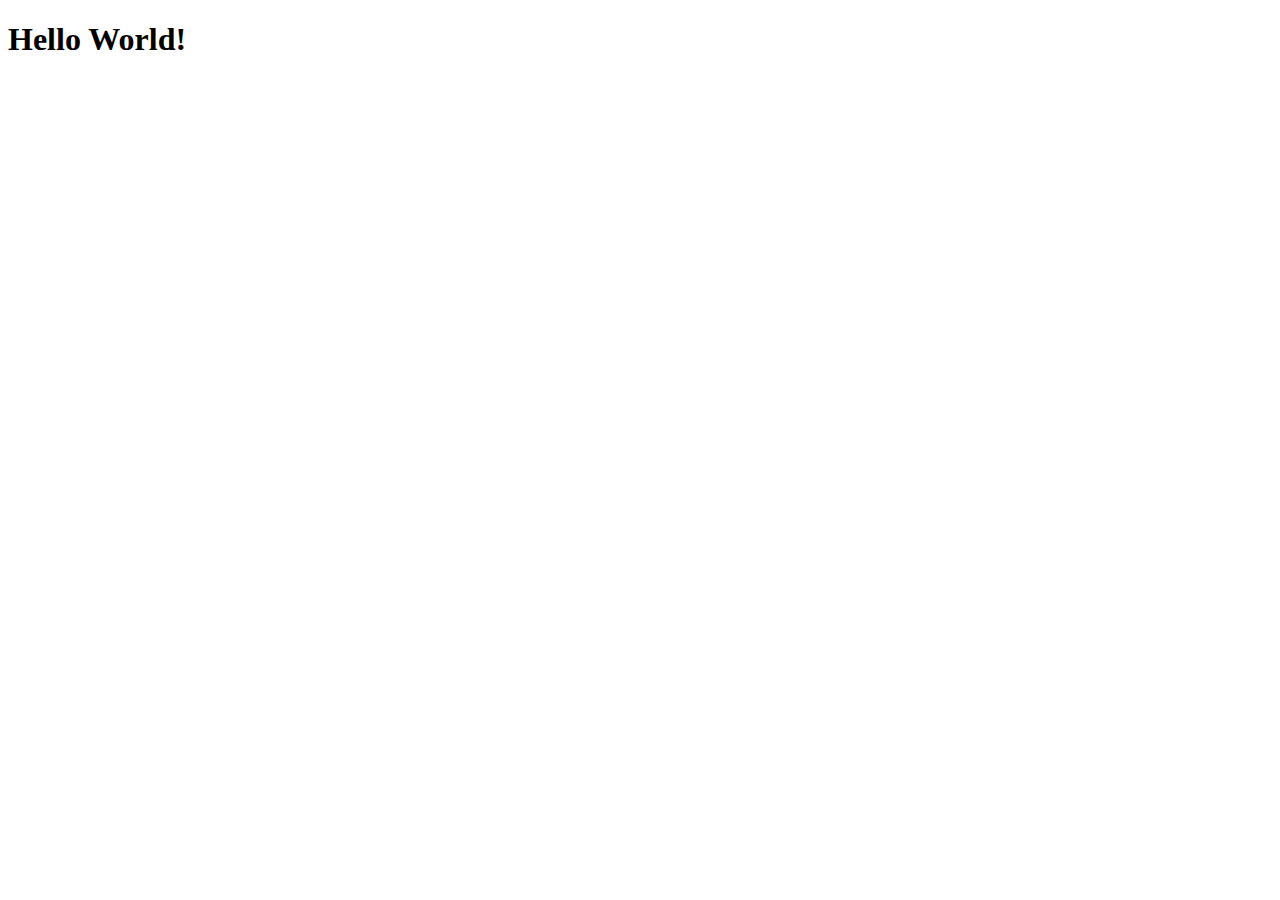
==== index.html @ a9149972 "Add files via upload" ====
<!DOCTYPE html>
<html lang="en">
<head>
    <meta charset="UTF-8">
    <meta name="viewport" content="width=device-width, initial-scale=1.0">
    <title>Document</title>
</head>
<body>
    <h1>Hello World!</h1>
</body>
</html>
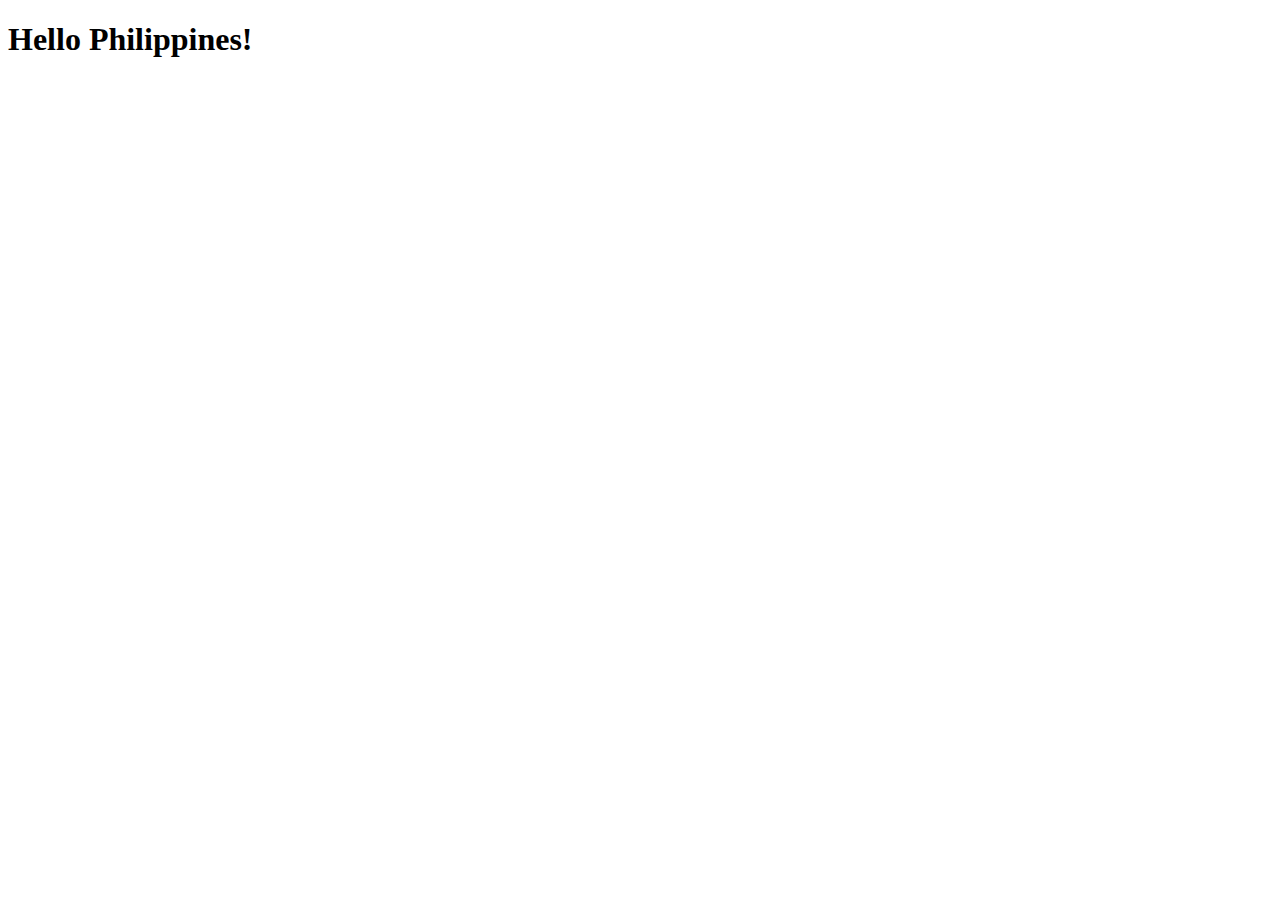
==== commit 858fa46c: "test" ====
--- a/index.html
+++ b/index.html
@@ -6,6 +6,6 @@
     <title>Document</title>
 </head>
 <body>
-    <h1>Hello World!</h1>
+    <h1>Hello Philippines!</h1>
 </body>
 </html>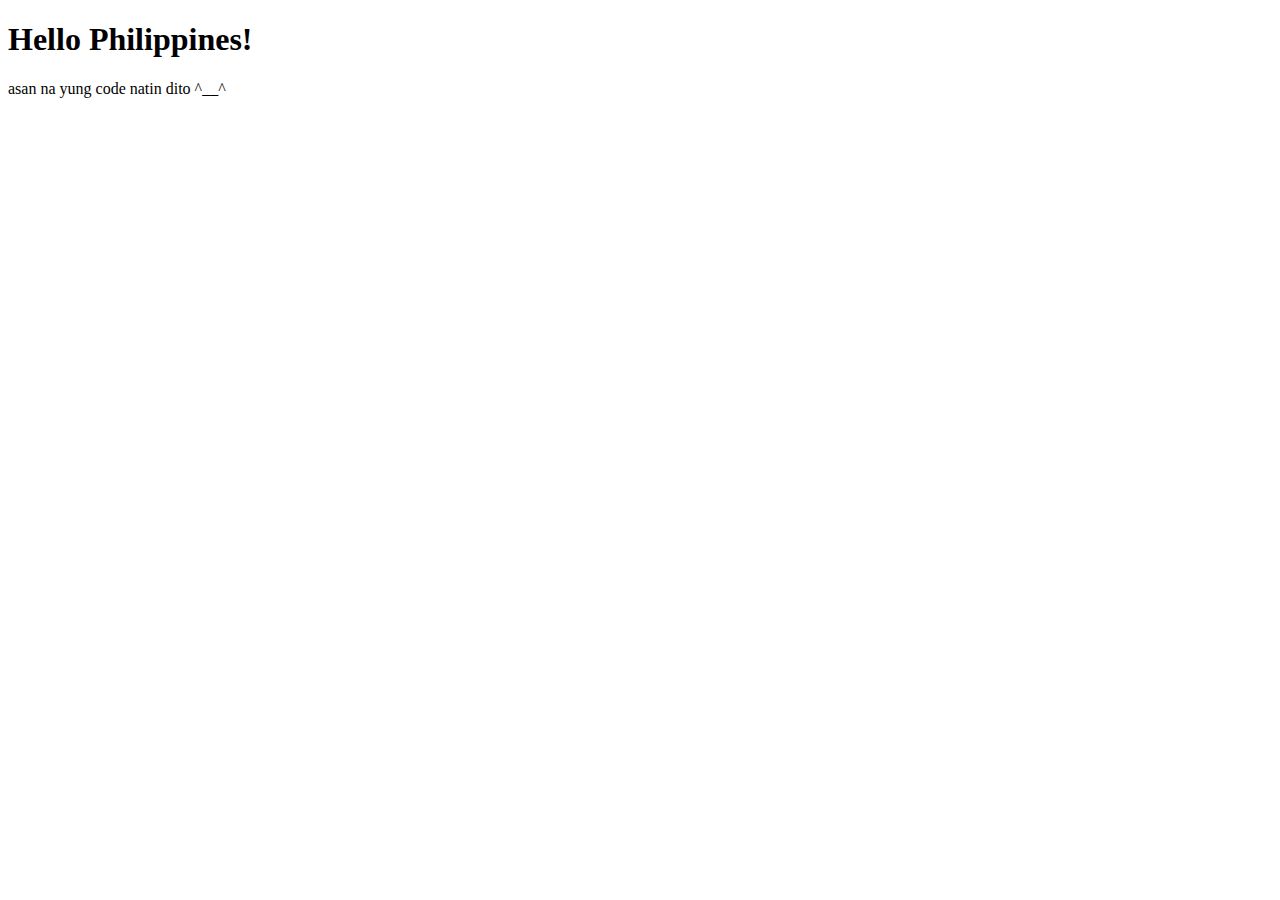
==== commit 5cadddd9: "test 2" ====
--- a/index.html
+++ b/index.html
@@ -7,5 +7,6 @@
 </head>
 <body>
     <h1>Hello Philippines!</h1>
+    <p> asan na yung code natin dito ^__^ </p>
 </body>
 </html>